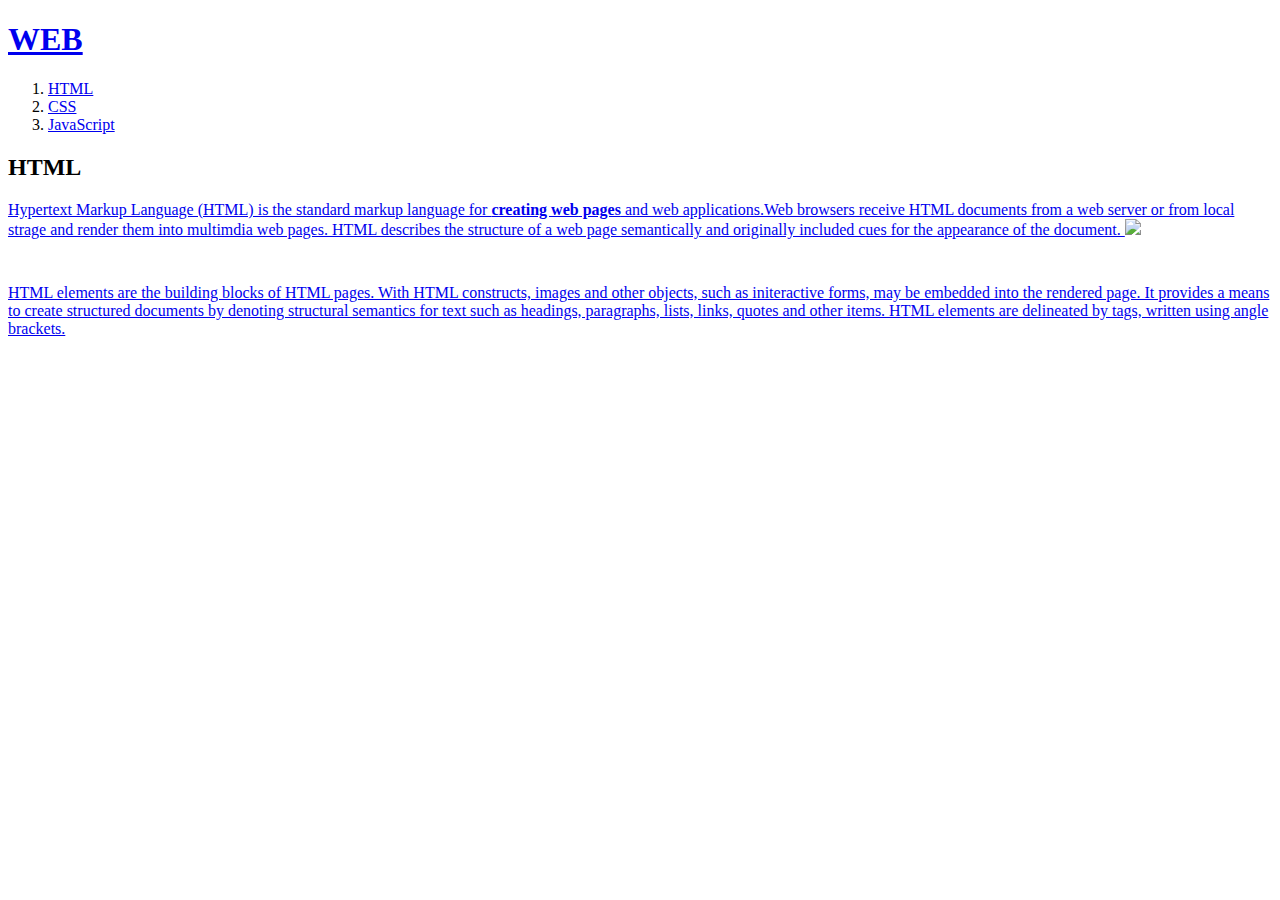
==== 1.html @ cb03e33e "Add files via upload" ====
<!doctype html>
<html>
<head>
  <title>WEB1 - HTML</title>
  <meta charset="utf-8">
</head>
<body>
  <h1><a href="index.html">WEB</a></h1>
  <ol>
    <li><a href="1.html">HTML</a></li>
    <li><a href="2.html">CSS</a></li>
    <li><a href="3.html">JavaScript</a></li>
  </ol>
  <h2>HTML</h2>
  <p><a
  href="https://www.w3.org/TR/html5/" target="_blank" title="html5 specification">Hypertext Markup Language (HTML) is the standard markup language for <strong>creating <u>web</u> pages</strong> and web applications.Web browsers receive HTML documents from a web server or from local strage and render them into multimdia web pages. HTML describes the structure of a web page semantically and originally included cues for the appearance of the document.
  <img src="coding.jpg" width="75%">
  </p><p style="margin-top:45px;">HTML elements are the building blocks of HTML pages. With HTML constructs, images and other objects, such as initeractive forms, may be embedded into the rendered page. It provides a means to create structured documents by denoting structural semantics for text such as headings, paragraphs, lists, links, quotes and other items. HTML elements are delineated by tags, written using angle brackets.
  </p>
</body>
</html>
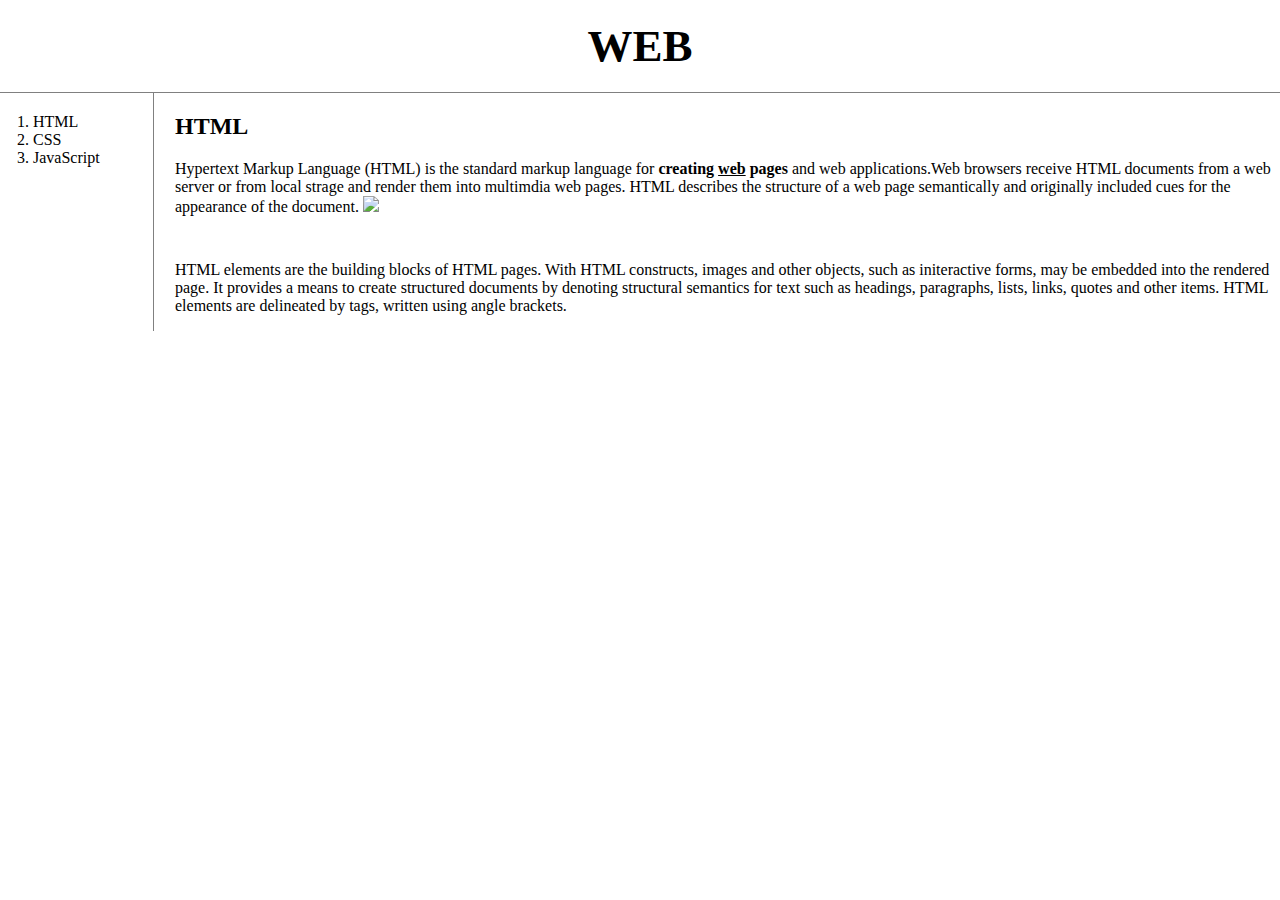
==== commit b3593952: "Add files via upload" ====
--- a/1.html
+++ b/1.html
@@ -3,19 +3,24 @@
 <head>
   <title>WEB1 - HTML</title>
   <meta charset="utf-8">
+  <link rel="stylesheet" href="style.css">
 </head>
 <body>
   <h1><a href="index.html">WEB</a></h1>
+  <div id="grid">
   <ol>
     <li><a href="1.html">HTML</a></li>
     <li><a href="2.html">CSS</a></li>
     <li><a href="3.html">JavaScript</a></li>
   </ol>
+  <div id="article">
   <h2>HTML</h2>
   <p><a
   href="https://www.w3.org/TR/html5/" target="_blank" title="html5 specification">Hypertext Markup Language (HTML) is the standard markup language for <strong>creating <u>web</u> pages</strong> and web applications.Web browsers receive HTML documents from a web server or from local strage and render them into multimdia web pages. HTML describes the structure of a web page semantically and originally included cues for the appearance of the document.
   <img src="coding.jpg" width="75%">
   </p><p style="margin-top:45px;">HTML elements are the building blocks of HTML pages. With HTML constructs, images and other objects, such as initeractive forms, may be embedded into the rendered page. It provides a means to create structured documents by denoting structural semantics for text such as headings, paragraphs, lists, links, quotes and other items. HTML elements are delineated by tags, written using angle brackets.
   </p>
+  </div>
+  </div>
 </body>
 </html>--- a/style.css
+++ b/style.css
@@ -0,0 +1,40 @@
+body{
+    margin:0;
+  }
+  a {
+    color:black;
+    text-decoration: none;
+  }
+  h1 {
+    font-size:45px;
+    text-align: center;
+    border-bottom:1px solid gray;
+    margin:0;
+    padding:20px;
+  }
+  ol{
+    border-right:1px solid gray;
+    width:100px;
+    margin:0;
+    padding:20px;
+  }
+  #grid{
+    display: grid;
+    grid-template-columns: 150px 1fr;
+  }
+  #grid ol{
+    padding-left:33px;
+  }
+  #grid #article{
+    padding-left:25px;
+  }
+  @media(max-width:800px){
+    #grid{
+      display: block;
+  }
+  ol{
+    border-right:none;
+  }
+  h1{
+    border-bottom:none;
+  }